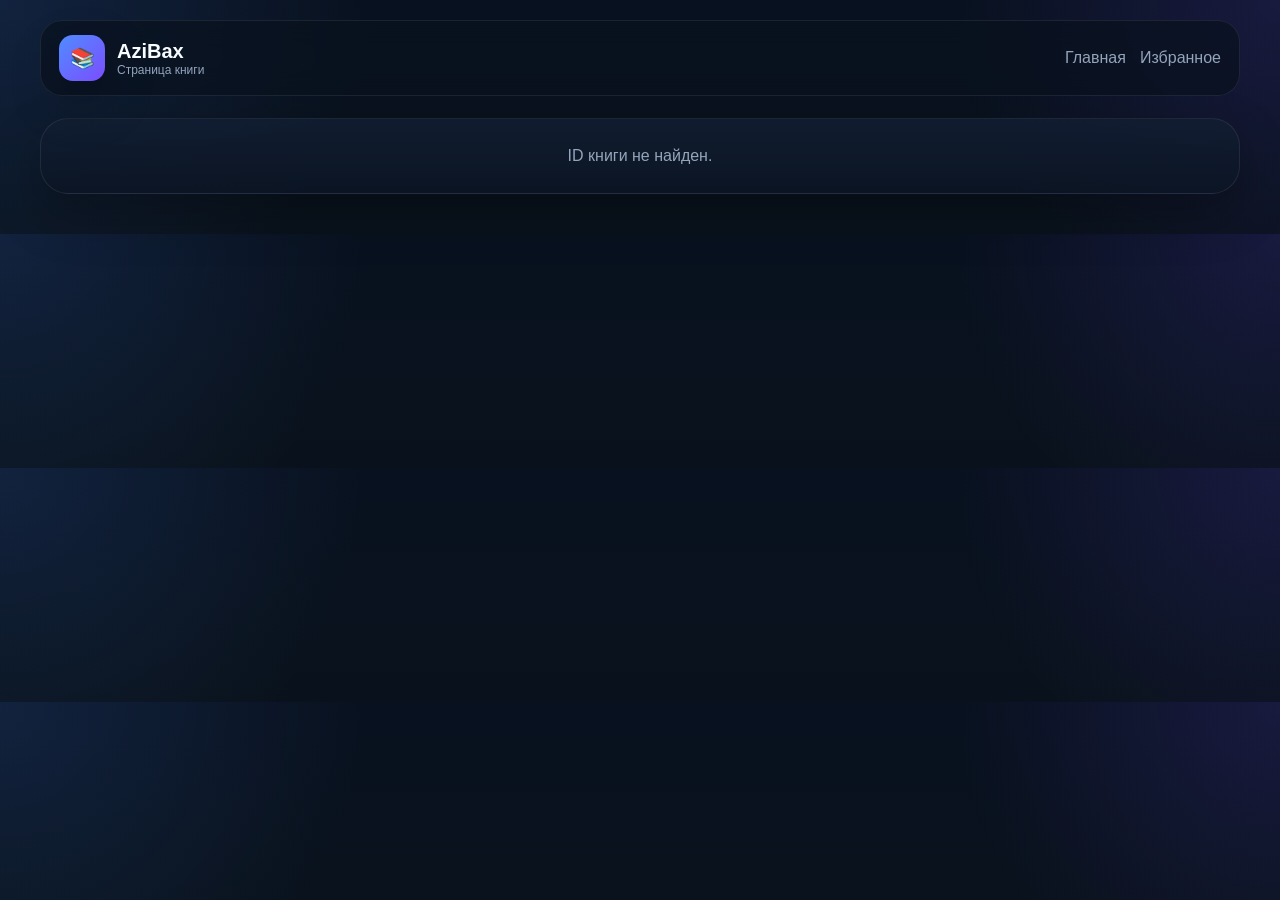
==== book.html @ ce256dc0 "Add files via upload" ====
<!DOCTYPE html>
<html lang="ru">
<head><meta charset="UTF-8" /><meta name="viewport" content="width=device-width, initial-scale=1.0" /><title>AziBax — Книга</title><link rel="stylesheet" href="style.css" /></head>
<body>
<div class="page-shell">
<header class="topbar">
<a class="brand" href="index.html"><span class="brand-logo">📚</span><div><div class="brand-name">AziBax</div><div class="brand-sub">Страница книги</div></div></a>
<nav class="nav-links"><a href="index.html">Главная</a><a href="favorites.html">Избранное</a></nav>
</header>
<section class="book-page" id="bookPage"><div class="loading-box">Загружаем книгу...</div></section>
</div>
<script src="config.js"></script><script src="shared.js"></script><script src="book.js"></script>
</body>
</html>
---- style.css ----
:root{--bg:#08111f;--bg-soft:#0d1728;--card:#0f1c31;--card-2:#13233f;--line:rgba(255,255,255,.08);--text:#f8fbff;--muted:#93a4bc;--accent:#4f8cff;--accent-2:#7c4dff;--shadow:0 20px 50px rgba(0,0,0,.28)}
*{box-sizing:border-box}html{scroll-behavior:smooth}body{margin:0;font-family:Inter,Arial,sans-serif;background:radial-gradient(circle at top left, rgba(79,140,255,.14), transparent 28%),radial-gradient(circle at top right, rgba(124,77,255,.14), transparent 25%),linear-gradient(180deg, #08111f 0%, #09121c 100%);color:var(--text)}
a{color:inherit;text-decoration:none}.hidden{display:none!important}.page-shell{width:min(1200px, calc(100% - 32px));margin:0 auto;padding:20px 0 40px}.topbar{display:flex;align-items:center;justify-content:space-between;gap:16px;padding:14px 18px;border:1px solid var(--line);background:rgba(9,18,31,.7);backdrop-filter:blur(14px);border-radius:22px;position:sticky;top:12px;z-index:10}.brand{display:flex;align-items:center;gap:12px}.brand-logo{width:46px;height:46px;border-radius:14px;display:grid;place-items:center;background:linear-gradient(135deg, var(--accent), var(--accent-2));box-shadow:var(--shadow);font-size:20px}.brand-name{font-size:20px;font-weight:800}.brand-sub{font-size:12px;color:var(--muted)}.nav-links{display:flex;gap:14px;color:var(--muted)}.nav-links a:hover{color:var(--text)}.topbar-actions{display:flex;gap:10px}.hero{margin-top:22px;display:grid;grid-template-columns:1.35fr .75fr;gap:20px}.hero-copy,.hero-panel,.controls,.book-card,.modal-card,.book-detail-card,.empty-card,.loading-box{border:1px solid var(--line);background:linear-gradient(180deg, rgba(18,30,51,.85), rgba(11,21,36,.9));border-radius:28px;box-shadow:var(--shadow)}.hero-copy{padding:36px}.badge{display:inline-flex;padding:8px 12px;border-radius:999px;background:rgba(79,140,255,.14);color:#c8d8ff;border:1px solid rgba(79,140,255,.25);font-size:13px;margin-bottom:18px}.hero-copy h1{margin:0 0 14px;line-height:1.05;font-size:clamp(32px, 5vw, 58px)}.hero-copy p{color:var(--muted);max-width:760px;font-size:16px;line-height:1.6}.hero-actions{display:flex;gap:12px;margin-top:26px;flex-wrap:wrap}.hero-panel{padding:22px;display:grid;gap:14px}.stat-card{padding:18px;border-radius:22px;background:linear-gradient(180deg, rgba(255,255,255,.03), rgba(255,255,255,.015));border:1px solid var(--line)}.stat-number{font-size:34px;font-weight:800}.stat-label{color:var(--muted);margin-top:6px}.controls{margin-top:22px;padding:16px}.search-wrap{display:flex;gap:10px;flex-wrap:wrap}input{width:100%;padding:14px 16px;border-radius:16px;border:1px solid var(--line);background:rgba(255,255,255,.04);color:var(--text);outline:none;font-size:15px}.search-wrap input{flex:1 1 320px}.genre-pills{display:flex;gap:10px;flex-wrap:wrap;margin-top:14px}.pill,.ghost-btn,.primary-btn,.secondary-btn,.icon-btn{border:none;cursor:pointer;transition:.2s ease}.pill{padding:10px 14px;border-radius:999px;background:rgba(255,255,255,.04);color:var(--muted);border:1px solid var(--line)}.pill.active,.pill:hover{background:rgba(79,140,255,.14);color:var(--text);border-color:rgba(79,140,255,.28)}.primary-btn,.secondary-btn,.ghost-btn{padding:13px 16px;border-radius:16px;font-weight:700}.primary-btn{background:linear-gradient(135deg, var(--accent), var(--accent-2));color:white}.primary-btn.small{padding:12px 14px}.primary-btn.full{width:100%}.secondary-btn{background:rgba(255,255,255,.04);color:var(--text);border:1px solid var(--line)}.ghost-btn{background:transparent;color:var(--text);border:1px solid var(--line)}.icon-btn{width:38px;height:38px;border-radius:12px;background:rgba(255,255,255,.04);color:var(--text);border:1px solid var(--line)}.section-head{display:flex;justify-content:space-between;align-items:end;gap:16px;margin:24px 0 16px}.section-head h2{margin:0 0 6px;font-size:28px}.section-head p{margin:0;color:var(--muted)}.book-grid{display:grid;grid-template-columns:repeat(auto-fill, minmax(230px, 1fr));gap:18px}.book-card{padding:16px;min-height:280px;display:flex;flex-direction:column;gap:14px}.cover-placeholder{height:170px;border-radius:20px;display:flex;align-items:flex-end;justify-content:flex-start;padding:16px;background:linear-gradient(135deg, rgba(79,140,255,.34), rgba(124,77,255,.32)),linear-gradient(180deg, #162641, #0b1524);position:relative;overflow:hidden}.cover-genre{position:relative;z-index:1;font-size:12px;padding:7px 10px;border-radius:999px;background:rgba(255,255,255,.16);backdrop-filter:blur(8px)}.book-title{font-size:18px;font-weight:800;line-height:1.3}.book-author{color:var(--muted);font-size:14px}.book-footer{margin-top:auto;display:flex;justify-content:space-between;align-items:center;gap:10px}.genre-label{font-size:12px;color:#bfd2ff;background:rgba(79,140,255,.12);border:1px solid rgba(79,140,255,.2);padding:8px 10px;border-radius:999px}.link-btn{color:white;font-weight:700}.empty-card,.loading-box{padding:28px;text-align:center;color:var(--muted)}.modal{position:fixed;inset:0;background:rgba(2,6,12,.55);display:grid;place-items:center;padding:18px;z-index:20}.modal-card{width:min(480px, 100%);padding:20px}.modal-head{display:flex;justify-content:space-between;align-items:center;gap:12px;margin-bottom:14px}.tabs{display:flex;gap:8px;margin-bottom:14px}.tab{flex:1;padding:12px;border-radius:14px;border:1px solid var(--line);background:rgba(255,255,255,.04);color:var(--muted);cursor:pointer}.tab.active{background:rgba(79,140,255,.14);color:var(--text)}.auth-form{display:grid;gap:10px}.auth-message{min-height:20px;color:var(--muted);margin-top:12px}.book-page{margin-top:22px}.book-detail-card{display:grid;grid-template-columns:320px 1fr;gap:24px;padding:24px}.book-big-cover{min-height:430px;border-radius:28px;padding:18px;background:linear-gradient(135deg, rgba(79,140,255,.35), rgba(124,77,255,.32)),linear-gradient(180deg, #162641, #0b1524);display:flex;align-items:flex-end;box-shadow:var(--shadow)}.book-meta h1{margin:0 0 12px;font-size:clamp(30px, 4vw, 46px);line-height:1.08}.meta-line{color:var(--muted);margin-bottom:10px}.book-description{color:#dbe6f5;line-height:1.7;margin:22px 0}.action-row{display:flex;gap:12px;flex-wrap:wrap}.notice{margin-top:14px;color:var(--muted);font-size:14px}@media (max-width:960px){.hero,.book-detail-card{grid-template-columns:1fr}.nav-links{display:none}}@media (max-width:640px){.page-shell{width:min(100% - 20px, 1200px);padding-top:10px}.topbar{padding:12px;border-radius:18px}.hero-copy,.hero-panel,.controls,.book-card,.modal-card,.book-detail-card{border-radius:22px}.hero-copy{padding:24px}.section-head{align-items:flex-start;flex-direction:column}}
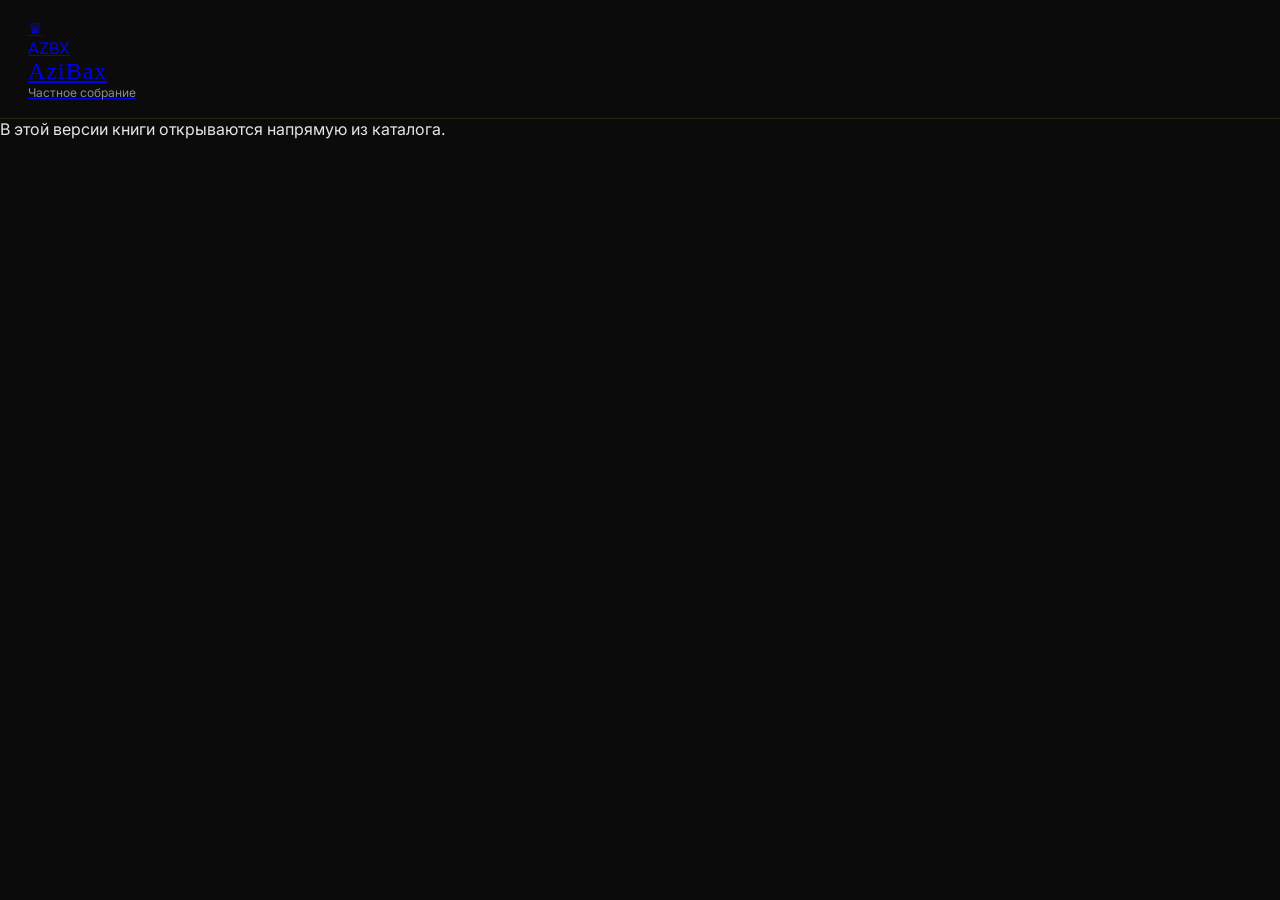
==== commit b15f255e: "Update book.html" ====
--- a/book.html
+++ b/book.html
@@ -1,14 +1,36 @@
 <!DOCTYPE html>
 <html lang="ru">
-<head><meta charset="UTF-8" /><meta name="viewport" content="width=device-width, initial-scale=1.0" /><title>AziBax — Книга</title><link rel="stylesheet" href="style.css" /></head>
+<head>
+  <meta charset="UTF-8" />
+  <meta name="viewport" content="width=device-width, initial-scale=1.0" />
+  <title>AziBax — Книга</title>
+  <link rel="preconnect" href="https://fonts.googleapis.com">
+  <link rel="preconnect" href="https://fonts.gstatic.com" crossorigin>
+  <link href="https://fonts.googleapis.com/css2?family=Cormorant+Garamond:wght@400;500;600;700&family=Inter:wght@400;500;600&display=swap" rel="stylesheet">
+  <link rel="stylesheet" href="style.css?v=8" />
+</head>
 <body>
-<div class="page-shell">
-<header class="topbar">
-<a class="brand" href="index.html"><span class="brand-logo">📚</span><div><div class="brand-name">AziBax</div><div class="brand-sub">Страница книги</div></div></a>
-<nav class="nav-links"><a href="index.html">Главная</a><a href="favorites.html">Избранное</a></nav>
-</header>
-<section class="book-page" id="bookPage"><div class="loading-box">Загружаем книгу...</div></section>
-</div>
-<script src="config.js"></script><script src="shared.js"></script><script src="book.js"></script>
+  <div class="grain"></div>
+
+  <div class="page-shell">
+    <header class="topbar">
+      <a class="brand" href="index.html">
+        <div class="crest">
+          <div class="crest-crown">♛</div>
+          <div class="crest-mark">AZBX</div>
+        </div>
+        <div class="brand-copy">
+          <div class="brand-name">AziBax</div>
+          <div class="brand-sub">Частное собрание</div>
+        </div>
+      </a>
+    </header>
+
+    <section>
+      <div class="state-card">
+        В этой версии книги открываются напрямую из каталога.
+      </div>
+    </section>
+  </div>
 </body>
 </html>
--- a/style.css
+++ b/style.css
@@ -1,3 +1,134 @@
-:root{--bg:#08111f;--bg-soft:#0d1728;--card:#0f1c31;--card-2:#13233f;--line:rgba(255,255,255,.08);--text:#f8fbff;--muted:#93a4bc;--accent:#4f8cff;--accent-2:#7c4dff;--shadow:0 20px 50px rgba(0,0,0,.28)}
-*{box-sizing:border-box}html{scroll-behavior:smooth}body{margin:0;font-family:Inter,Arial,sans-serif;background:radial-gradient(circle at top left, rgba(79,140,255,.14), transparent 28%),radial-gradient(circle at top right, rgba(124,77,255,.14), transparent 25%),linear-gradient(180deg, #08111f 0%, #09121c 100%);color:var(--text)}
-a{color:inherit;text-decoration:none}.hidden{display:none!important}.page-shell{width:min(1200px, calc(100% - 32px));margin:0 auto;padding:20px 0 40px}.topbar{display:flex;align-items:center;justify-content:space-between;gap:16px;padding:14px 18px;border:1px solid var(--line);background:rgba(9,18,31,.7);backdrop-filter:blur(14px);border-radius:22px;position:sticky;top:12px;z-index:10}.brand{display:flex;align-items:center;gap:12px}.brand-logo{width:46px;height:46px;border-radius:14px;display:grid;place-items:center;background:linear-gradient(135deg, var(--accent), var(--accent-2));box-shadow:var(--shadow);font-size:20px}.brand-name{font-size:20px;font-weight:800}.brand-sub{font-size:12px;color:var(--muted)}.nav-links{display:flex;gap:14px;color:var(--muted)}.nav-links a:hover{color:var(--text)}.topbar-actions{display:flex;gap:10px}.hero{margin-top:22px;display:grid;grid-template-columns:1.35fr .75fr;gap:20px}.hero-copy,.hero-panel,.controls,.book-card,.modal-card,.book-detail-card,.empty-card,.loading-box{border:1px solid var(--line);background:linear-gradient(180deg, rgba(18,30,51,.85), rgba(11,21,36,.9));border-radius:28px;box-shadow:var(--shadow)}.hero-copy{padding:36px}.badge{display:inline-flex;padding:8px 12px;border-radius:999px;background:rgba(79,140,255,.14);color:#c8d8ff;border:1px solid rgba(79,140,255,.25);font-size:13px;margin-bottom:18px}.hero-copy h1{margin:0 0 14px;line-height:1.05;font-size:clamp(32px, 5vw, 58px)}.hero-copy p{color:var(--muted);max-width:760px;font-size:16px;line-height:1.6}.hero-actions{display:flex;gap:12px;margin-top:26px;flex-wrap:wrap}.hero-panel{padding:22px;display:grid;gap:14px}.stat-card{padding:18px;border-radius:22px;background:linear-gradient(180deg, rgba(255,255,255,.03), rgba(255,255,255,.015));border:1px solid var(--line)}.stat-number{font-size:34px;font-weight:800}.stat-label{color:var(--muted);margin-top:6px}.controls{margin-top:22px;padding:16px}.search-wrap{display:flex;gap:10px;flex-wrap:wrap}input{width:100%;padding:14px 16px;border-radius:16px;border:1px solid var(--line);background:rgba(255,255,255,.04);color:var(--text);outline:none;font-size:15px}.search-wrap input{flex:1 1 320px}.genre-pills{display:flex;gap:10px;flex-wrap:wrap;margin-top:14px}.pill,.ghost-btn,.primary-btn,.secondary-btn,.icon-btn{border:none;cursor:pointer;transition:.2s ease}.pill{padding:10px 14px;border-radius:999px;background:rgba(255,255,255,.04);color:var(--muted);border:1px solid var(--line)}.pill.active,.pill:hover{background:rgba(79,140,255,.14);color:var(--text);border-color:rgba(79,140,255,.28)}.primary-btn,.secondary-btn,.ghost-btn{padding:13px 16px;border-radius:16px;font-weight:700}.primary-btn{background:linear-gradient(135deg, var(--accent), var(--accent-2));color:white}.primary-btn.small{padding:12px 14px}.primary-btn.full{width:100%}.secondary-btn{background:rgba(255,255,255,.04);color:var(--text);border:1px solid var(--line)}.ghost-btn{background:transparent;color:var(--text);border:1px solid var(--line)}.icon-btn{width:38px;height:38px;border-radius:12px;background:rgba(255,255,255,.04);color:var(--text);border:1px solid var(--line)}.section-head{display:flex;justify-content:space-between;align-items:end;gap:16px;margin:24px 0 16px}.section-head h2{margin:0 0 6px;font-size:28px}.section-head p{margin:0;color:var(--muted)}.book-grid{display:grid;grid-template-columns:repeat(auto-fill, minmax(230px, 1fr));gap:18px}.book-card{padding:16px;min-height:280px;display:flex;flex-direction:column;gap:14px}.cover-placeholder{height:170px;border-radius:20px;display:flex;align-items:flex-end;justify-content:flex-start;padding:16px;background:linear-gradient(135deg, rgba(79,140,255,.34), rgba(124,77,255,.32)),linear-gradient(180deg, #162641, #0b1524);position:relative;overflow:hidden}.cover-genre{position:relative;z-index:1;font-size:12px;padding:7px 10px;border-radius:999px;background:rgba(255,255,255,.16);backdrop-filter:blur(8px)}.book-title{font-size:18px;font-weight:800;line-height:1.3}.book-author{color:var(--muted);font-size:14px}.book-footer{margin-top:auto;display:flex;justify-content:space-between;align-items:center;gap:10px}.genre-label{font-size:12px;color:#bfd2ff;background:rgba(79,140,255,.12);border:1px solid rgba(79,140,255,.2);padding:8px 10px;border-radius:999px}.link-btn{color:white;font-weight:700}.empty-card,.loading-box{padding:28px;text-align:center;color:var(--muted)}.modal{position:fixed;inset:0;background:rgba(2,6,12,.55);display:grid;place-items:center;padding:18px;z-index:20}.modal-card{width:min(480px, 100%);padding:20px}.modal-head{display:flex;justify-content:space-between;align-items:center;gap:12px;margin-bottom:14px}.tabs{display:flex;gap:8px;margin-bottom:14px}.tab{flex:1;padding:12px;border-radius:14px;border:1px solid var(--line);background:rgba(255,255,255,.04);color:var(--muted);cursor:pointer}.tab.active{background:rgba(79,140,255,.14);color:var(--text)}.auth-form{display:grid;gap:10px}.auth-message{min-height:20px;color:var(--muted);margin-top:12px}.book-page{margin-top:22px}.book-detail-card{display:grid;grid-template-columns:320px 1fr;gap:24px;padding:24px}.book-big-cover{min-height:430px;border-radius:28px;padding:18px;background:linear-gradient(135deg, rgba(79,140,255,.35), rgba(124,77,255,.32)),linear-gradient(180deg, #162641, #0b1524);display:flex;align-items:flex-end;box-shadow:var(--shadow)}.book-meta h1{margin:0 0 12px;font-size:clamp(30px, 4vw, 46px);line-height:1.08}.meta-line{color:var(--muted);margin-bottom:10px}.book-description{color:#dbe6f5;line-height:1.7;margin:22px 0}.action-row{display:flex;gap:12px;flex-wrap:wrap}.notice{margin-top:14px;color:var(--muted);font-size:14px}@media (max-width:960px){.hero,.book-detail-card{grid-template-columns:1fr}.nav-links{display:none}}@media (max-width:640px){.page-shell{width:min(100% - 20px, 1200px);padding-top:10px}.topbar{padding:12px;border-radius:18px}.hero-copy,.hero-panel,.controls,.book-card,.modal-card,.book-detail-card{border-radius:22px}.hero-copy{padding:24px}.section-head{align-items:flex-start;flex-direction:column}}
+:root{
+  --bg:#0b0b0b;
+  --panel:#111111;
+  --gold:#d4af37;
+  --text:#e5e5e5;
+  --muted:#8b8b8b;
+  --line:rgba(212,175,55,0.15);
+}
+
+*{
+  box-sizing:border-box;
+}
+
+body{
+  margin:0;
+  font-family: "Inter", system-ui;
+  background:var(--bg);
+  color:var(--text);
+}
+
+/* HEADER */
+
+.topbar{
+  display:flex;
+  justify-content:space-between;
+  align-items:center;
+  padding:18px 28px;
+  border-bottom:1px solid var(--line);
+}
+
+.brand-name{
+  font-family:"Playfair Display", serif;
+  font-size:24px;
+  letter-spacing:1px;
+}
+
+.brand-sub{
+  font-size:12px;
+  color:var(--muted);
+}
+
+/* HERO */
+
+.hero{
+  text-align:center;
+  padding:90px 20px;
+}
+
+.hero h1{
+  font-family:"Playfair Display", serif;
+  font-size:56px;
+  font-weight:500;
+}
+
+.hero p{
+  color:var(--muted);
+  max-width:620px;
+  margin:auto;
+  margin-top:16px;
+  font-size:18px;
+}
+
+/* BUTTONS */
+
+.primary-btn{
+  background:transparent;
+  border:1px solid var(--gold);
+  color:var(--gold);
+  padding:12px 22px;
+  margin-top:30px;
+  font-size:14px;
+  letter-spacing:1px;
+}
+
+.primary-btn:hover{
+  background:var(--gold);
+  color:black;
+}
+
+/* BOOK GRID */
+
+.book-grid{
+  display:grid;
+  grid-template-columns:repeat(auto-fill,minmax(220px,1fr));
+  gap:40px;
+  padding:60px 40px;
+}
+
+.book-card{
+  text-align:center;
+}
+
+.book-card img{
+  width:100%;
+  height:300px;
+  object-fit:cover;
+}
+
+.book-title{
+  font-family:"Playfair Display", serif;
+  font-size:18px;
+  margin-top:14px;
+}
+
+.book-author{
+  font-size:13px;
+  color:var(--muted);
+}
+
+/* GOLD LINE */
+
+.section-head{
+  padding:0 40px;
+  margin-top:40px;
+  border-top:1px solid var(--line);
+}
+
+/* SEARCH */
+
+input{
+  background:#111;
+  border:1px solid var(--line);
+  color:white;
+  padding:12px;
+}
+
+/* GOLD DECORATION */
+
+.gold-divider{
+  width:80px;
+  height:1px;
+  background:var(--gold);
+  margin:30px auto;
+}
